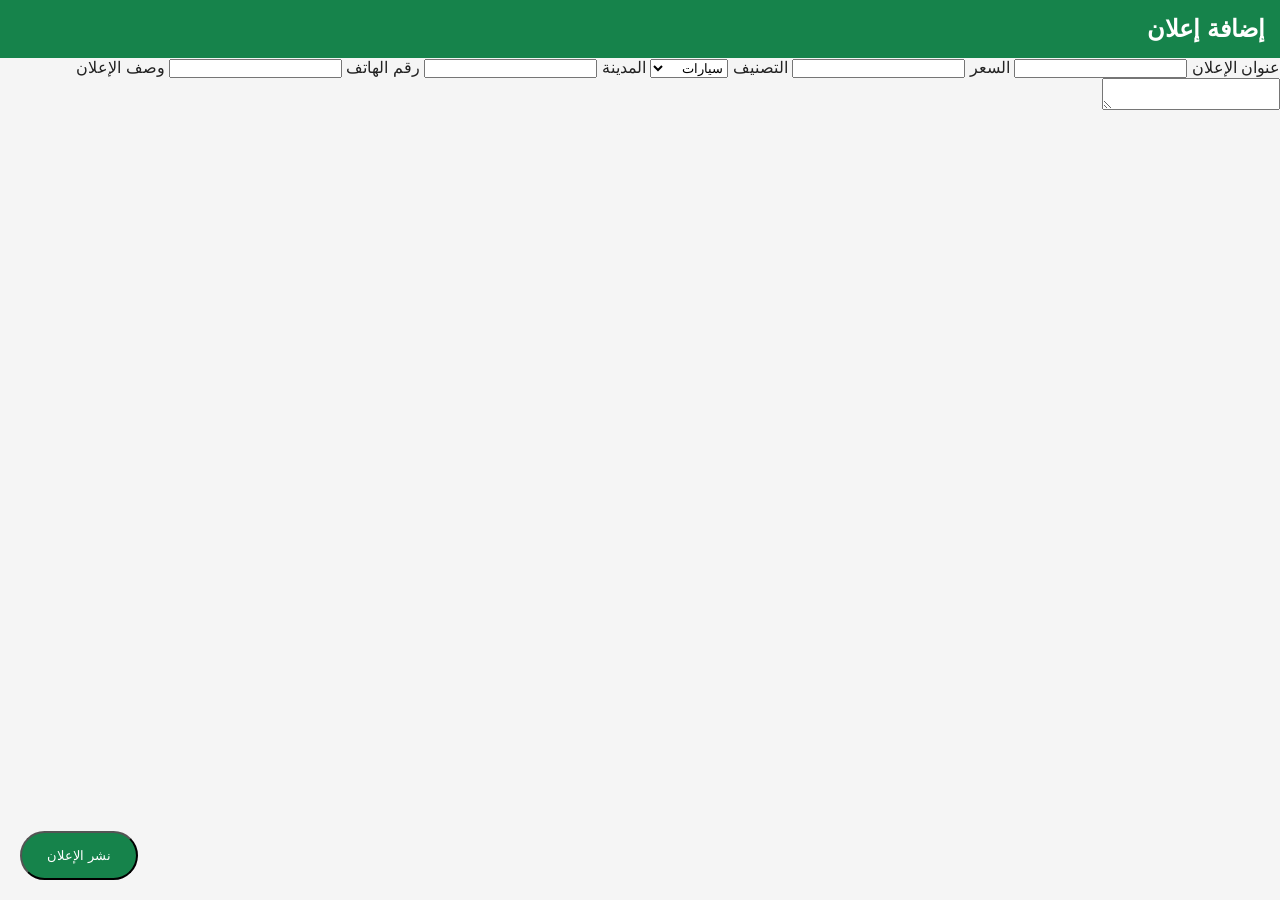
==== add.html @ 4b43203f "Create add advertisement page" ====
<!DOCTYPE html>
<html lang="ar" dir="rtl">

<head>

<meta charset="UTF-8">

<meta name="viewport" content="width=device-width, initial-scale=1.0">

<title>إضافة إعلان | Arab Market</title>

<link rel="stylesheet" href="css/style.css">

</head>


<body>


<header class="header">

<h2>إضافة إعلان</h2>

</header>



<main class="container">


<form id="adForm">


<label>
عنوان الإعلان
</label>

<input id="title" required>



<label>
السعر
</label>

<input id="price" type="number" required>



<label>
التصنيف
</label>

<select id="category">

<option>سيارات</option>
<option>عقارات</option>
<option>هواتف</option>
<option>إلكترونيات</option>
<option>وظائف</option>

</select>



<label>
المدينة
</label>

<input id="city" required>



<label>
رقم الهاتف
</label>

<input id="phone" required>



<label>
وصف الإعلان
</label>

<textarea id="description"></textarea>



<button class="add-button">

نشر الإعلان

</button>


</form>


</main>



<script src="js/storage.js"></script>

<script src="js/add.js"></script>


</body>

</html>
---- css/style.css ----
*{
    margin:0;
    padding:0;
    box-sizing:border-box;
}

body{
    direction:rtl;
    font-family:'Cairo', Arial, sans-serif;
    background:#f5f5f5;
    color:#222;
}

.header{
    background:#16834b;
    color:white;
    padding:15px;
}

.logo{
    display:flex;
    align-items:center;
    gap:10px;
}

.logo h2{
    margin:0;
}

.search input{
    width:100%;
    margin-top:15px;
    padding:12px;
    border-radius:10px;
    border:none;
}


.categories{
    display:flex;
    gap:10px;
    padding:15px;
    overflow-x:auto;
}

.categories button{
    border:none;
    background:white;
    padding:10px 18px;
    border-radius:20px;
}


.ads-list{
    padding:15px;
}


.ad-item{
    background:white;
    display:flex;
    gap:15px;
    padding:12px;
    margin-bottom:12px;
    border-radius:12px;
}


.ad-item img{
    width:110px;
    height:90px;
    object-fit:cover;
    border-radius:10px;
}


.ad-info h3{
    margin-bottom:8px;
}


.price{
    color:#16834b;
    font-weight:bold;
}


.add-button{
    position:fixed;
    bottom:20px;
    left:20px;
    background:#16834b;
    color:white;
    padding:15px 25px;
    border-radius:30px;
}
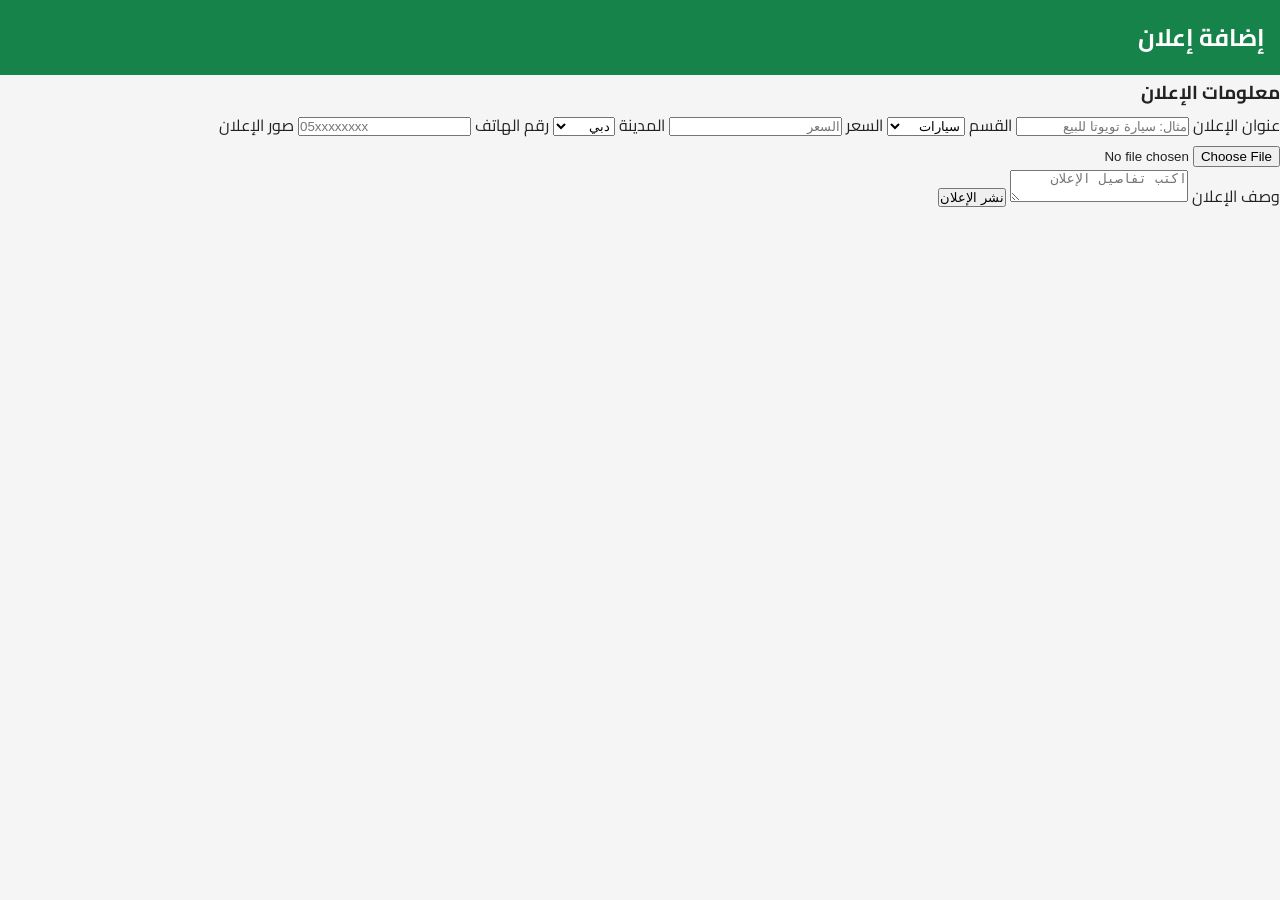
==== commit e447942c: "Update add.html" ====
--- a/add.html
+++ b/add.html
@@ -4,12 +4,13 @@
 <head>
 
 <meta charset="UTF-8">
-
 <meta name="viewport" content="width=device-width, initial-scale=1.0">
 
 <title>إضافة إعلان | Arab Market</title>
 
 <link rel="stylesheet" href="css/style.css">
+
+<link href="https://fonts.googleapis.com/css2?family=Cairo:wght@400;600;700&display=swap" rel="stylesheet">
 
 </head>
 
@@ -25,30 +26,33 @@
 
 
 
-<main class="container">
+<main class="add-page">
 
 
-<form id="adForm">
+<form id="adForm" class="ad-form">
+
+
+
+<h3>
+معلومات الإعلان
+</h3>
+
 
 
 <label>
 عنوان الإعلان
 </label>
 
-<input id="title" required>
+<input 
+id="title"
+type="text"
+placeholder="مثال: سيارة تويوتا للبيع"
+required>
 
 
 
 <label>
-السعر
-</label>
-
-<input id="price" type="number" required>
-
-
-
-<label>
-التصنيف
+القسم
 </label>
 
 <select id="category">
@@ -57,9 +61,22 @@
 <option>عقارات</option>
 <option>هواتف</option>
 <option>إلكترونيات</option>
+<option>أثاث</option>
 <option>وظائف</option>
+<option>خدمات</option>
 
 </select>
+
+
+
+<label>
+السعر
+</label>
+
+<input
+id="price"
+type="number"
+placeholder="السعر">
 
 
 
@@ -67,7 +84,17 @@
 المدينة
 </label>
 
-<input id="city" required>
+<select id="city">
+
+<option>دبي</option>
+<option>الرياض</option>
+<option>بغداد</option>
+<option>القاهرة</option>
+<option>الكويت</option>
+<option>الدوحة</option>
+<option>أبوظبي</option>
+
+</select>
 
 
 
@@ -75,7 +102,25 @@
 رقم الهاتف
 </label>
 
-<input id="phone" required>
+<input
+id="phone"
+type="tel"
+placeholder="05xxxxxxxx">
+
+
+
+<label>
+صور الإعلان
+</label>
+
+<input
+id="image"
+type="file"
+accept="image/*">
+
+
+
+<div id="imagePreview"></div>
 
 
 
@@ -83,15 +128,19 @@
 وصف الإعلان
 </label>
 
-<textarea id="description"></textarea>
+<textarea
+id="description"
+placeholder="اكتب تفاصيل الإعلان">
+</textarea>
 
 
 
-<button class="add-button">
+<button class="publish-btn">
 
 نشر الإعلان
 
 </button>
+
 
 
 </form>
--- a/css/style.css
+++ b/css/style.css
@@ -84,7 +84,89 @@
     font-weight:bold;
 }
 
+/* ===== Arab Market Ads List ===== */
 
+.container{
+    width:95%;
+    max-width:700px;
+    margin:auto;
+    padding:20px;
+}
+
+
+.ad-item{
+
+    display:flex;
+    background:white;
+
+    gap:15px;
+
+    padding:12px;
+
+    margin-bottom:12px;
+
+    border-radius:12px;
+
+    box-shadow:0 2px 8px rgba(0,0,0,.08);
+
+    cursor:pointer;
+
+}
+
+
+.ad-item img{
+
+    width:120px;
+
+    height:100px;
+
+    object-fit:cover;
+
+    border-radius:10px;
+
+}
+
+
+.ad-info h3{
+
+    font-size:17px;
+
+    margin-bottom:8px;
+
+}
+
+
+.price{
+
+    color:#16834b;
+
+    font-weight:bold;
+
+}
+
+
+
+.add-button{
+
+    position:fixed;
+
+    bottom:20px;
+
+    left:20px;
+
+    background:#16834b;
+
+    color:white;
+
+    padding:15px 25px;
+
+    border-radius:30px;
+
+    text-decoration:none;
+
+    font-weight:bold;
+
+}
 .add-button{
     position:fixed;
     bottom:20px;
